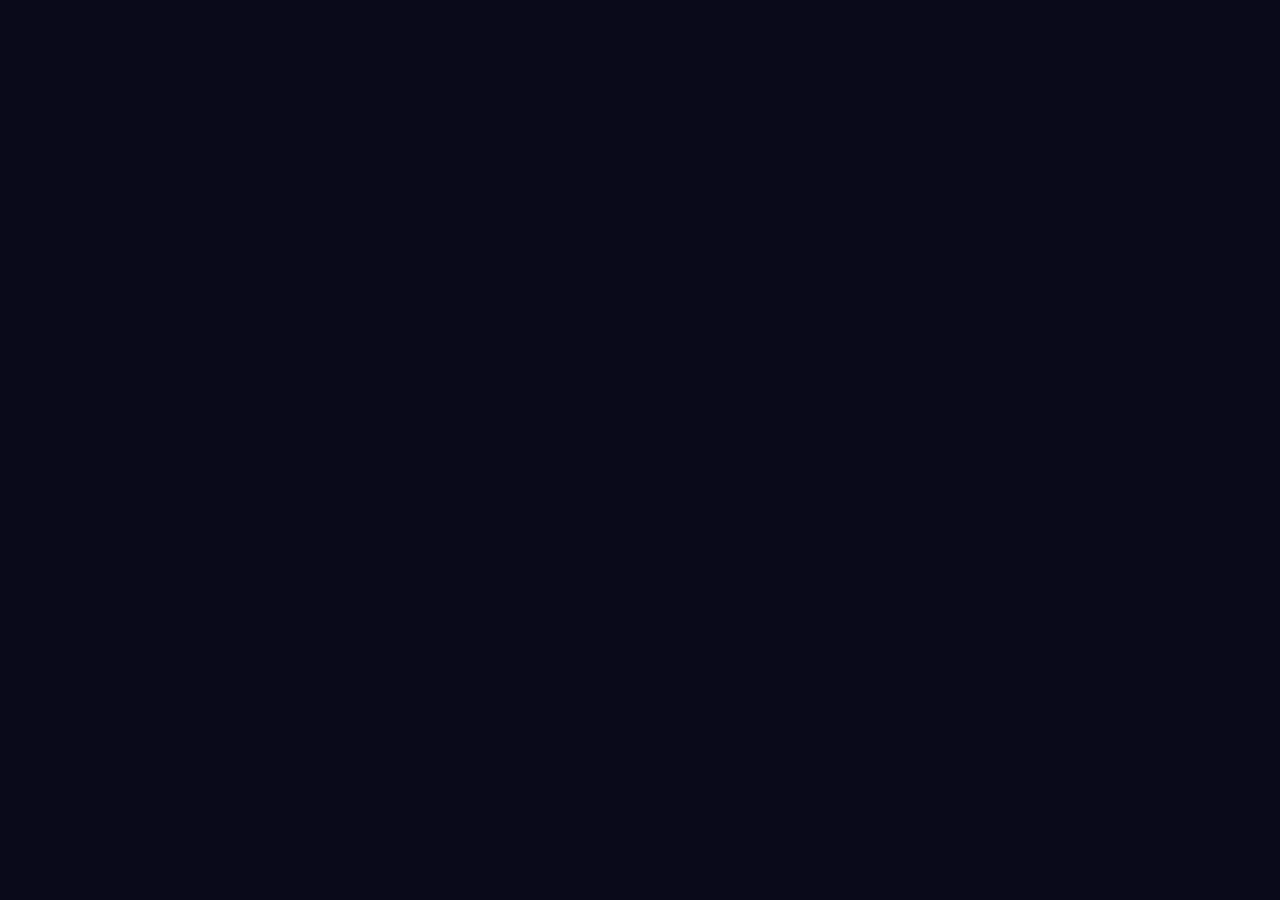
==== 赵州桥词云.html @ 8f5ad58a "Add files via upload" ====
<!DOCTYPE html>
<html lang="zh-CN">
	<head>
		<meta charset="UTF-8">
		<title>词云</title>
		<style>
			html,body{ margin:0; padding:0; height:100%; background:#0a0a1a; }
			#container{ width:100%; height:100%; }
		</style>
	</head>

	<body>

		<div id="container"></div>

		<script src="https://cdn.jsdelivr.net/npm/three@0.132.2/build/three.min.js"></script>
		<script src="https://cdn.jsdelivr.net/npm/three@0.132.2/examples/js/controls/OrbitControls.js"></script>

		<script>
			const textList = [
  			'世界闻名','雄伟','坚固','美观','创举',
			'李春','隋朝','河北省','赵县','洨河','石拱桥',
			'大桥洞','小桥洞','拱形','设计','图案','栏板',
			'雕刻','缠绕','回首','遥望','双龙戏珠','游动','吐水',
			'智慧','才干','宝贵','遗产','历史','劳动人民'
			];


			const scene = new THREE.Scene();
			const camera = new THREE.PerspectiveCamera(60, window.innerWidth/window.innerHeight, 0.1, 1000);
			const renderer = new THREE.WebGLRenderer({ antialias:true });
			renderer.setSize(window.innerWidth, window.innerHeight);
			document.getElementById("container").appendChild(renderer.domElement);

			// 鼠标控制
			const controls = new THREE.OrbitControls(camera, renderer.domElement);
			controls.enableDamping = true;
			controls.dampingFactor = 0.05;

			camera.position.z = 300;

			// 生成3D文字球
			const group = new THREE.Group();
			scene.add(group);

	
			//这里由于内容只显示最后一个标签，所以在此处我直接用了一个for循环，逐步将词添加到cancas上
			textList.forEach((text, i) => {
				const fontCanvas = document.createElement('canvas');
				const fontCtx = fontCanvas.getContext('2d');
				fontCanvas.width = 256; fontCanvas.height = 256;
  				fontCtx.clearRect(0,0,256,256);
  				fontCtx.font = "bold 40px Microsoft YaHei";
  				fontCtx.fillStyle = `rgb(${Math.random()*255}, ${Math.random()*255}, ${Math.random()*255})`;
  				fontCtx.textAlign = "center";
  				fontCtx.fillText(text, 128, 140);

  				const texture = new THREE.CanvasTexture(fontCanvas);
  				const material = new THREE.SpriteMaterial({ map:texture });
  				const sprite = new THREE.Sprite(material);

  				const phi = Math.acos(-1 + (2*i)/textList.length);
  				const theta = Math.sqrt(textList.length*Math.PI)*phi;

  				const r = 150;
  				sprite.position.set(
    					r*Math.sin(phi)*Math.cos(theta),
    					r*Math.sin(phi)*Math.sin(theta),
    					r*Math.cos(phi)
  					);
  				sprite.scale.set(80,40,1);
  				group.add(sprite);
				});

				// 旋转 + 渲染循环
				function animate(){
  					requestAnimationFrame(animate);
  					group.rotation.y += 0.002;
  					controls.update();
  					renderer.render(scene, camera);
			}
			animate();

			window.addEventListener('resize', ()=>{
  				camera.aspect = window.innerWidth/window.innerHeight;
  				camera.updateProjectionMatrix();
  				renderer.setSize(window.innerWidth, window.innerHeight);
			});
		</script>
	</body>
</html>
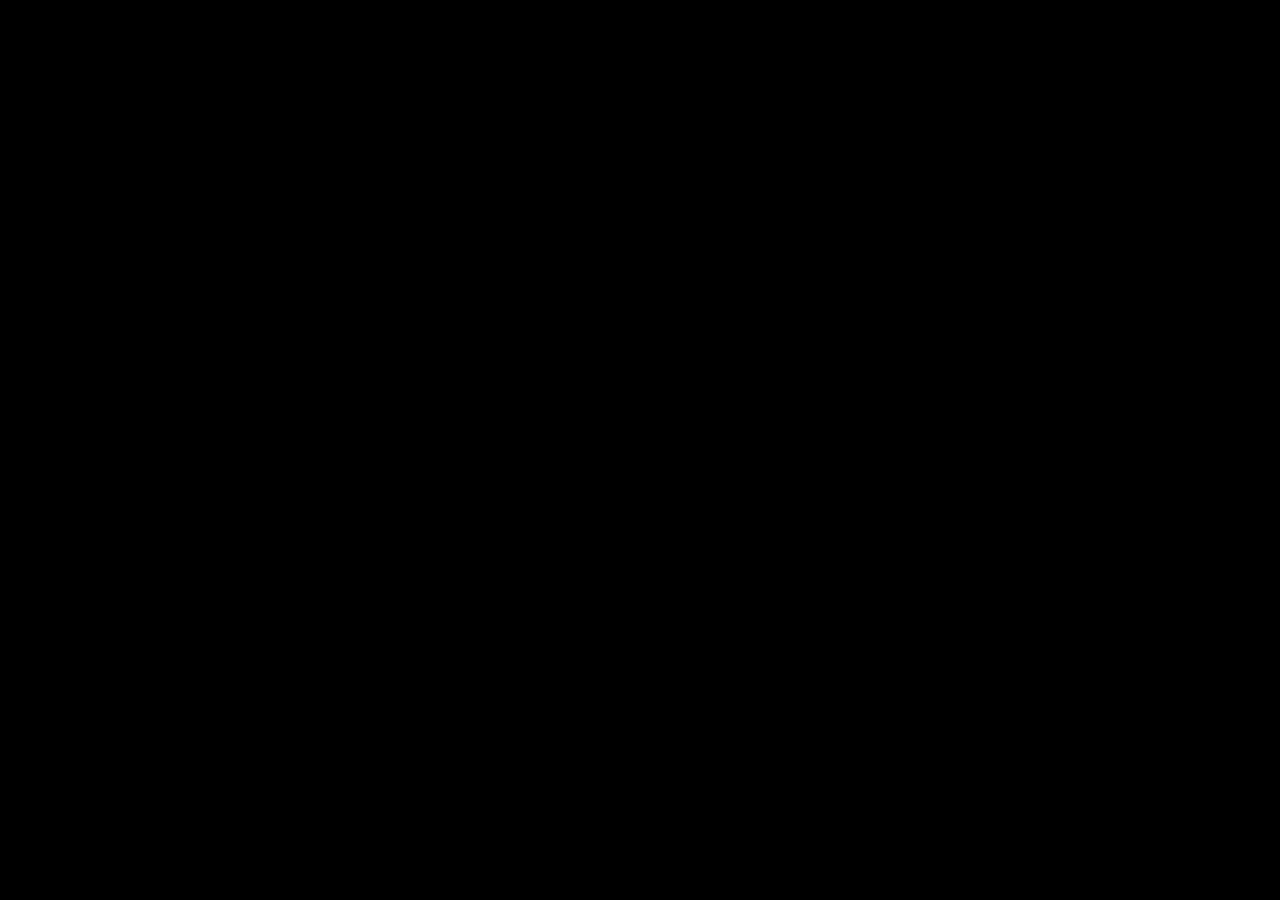
==== commit 2166c633: "Add files via upload" ====
--- a/赵州桥词云.html
+++ b/赵州桥词云.html
@@ -4,7 +4,7 @@
 		<meta charset="UTF-8">
 		<title>词云</title>
 		<style>
-			html,body{ margin:0; padding:0; height:100%; background:#0a0a1a; }
+			html,body{ margin:0; padding:0; height:100%; background:black }
 			#container{ width:100%; height:100%; }
 		</style>
 	</head>
@@ -13,8 +13,8 @@
 
 		<div id="container"></div>
 
-		<script src="https://cdn.jsdelivr.net/npm/three@0.132.2/build/three.min.js"></script>
-		<script src="https://cdn.jsdelivr.net/npm/three@0.132.2/examples/js/controls/OrbitControls.js"></script>
+		<script src="https://unpkg.com/three@0.128.0/build/three.min.js"></script>
+		<script src="https://unpkg.com/three@0.128.0/examples/js/controls/OrbitControls.js"></script>
 
 		<script>
 			const textList = [
